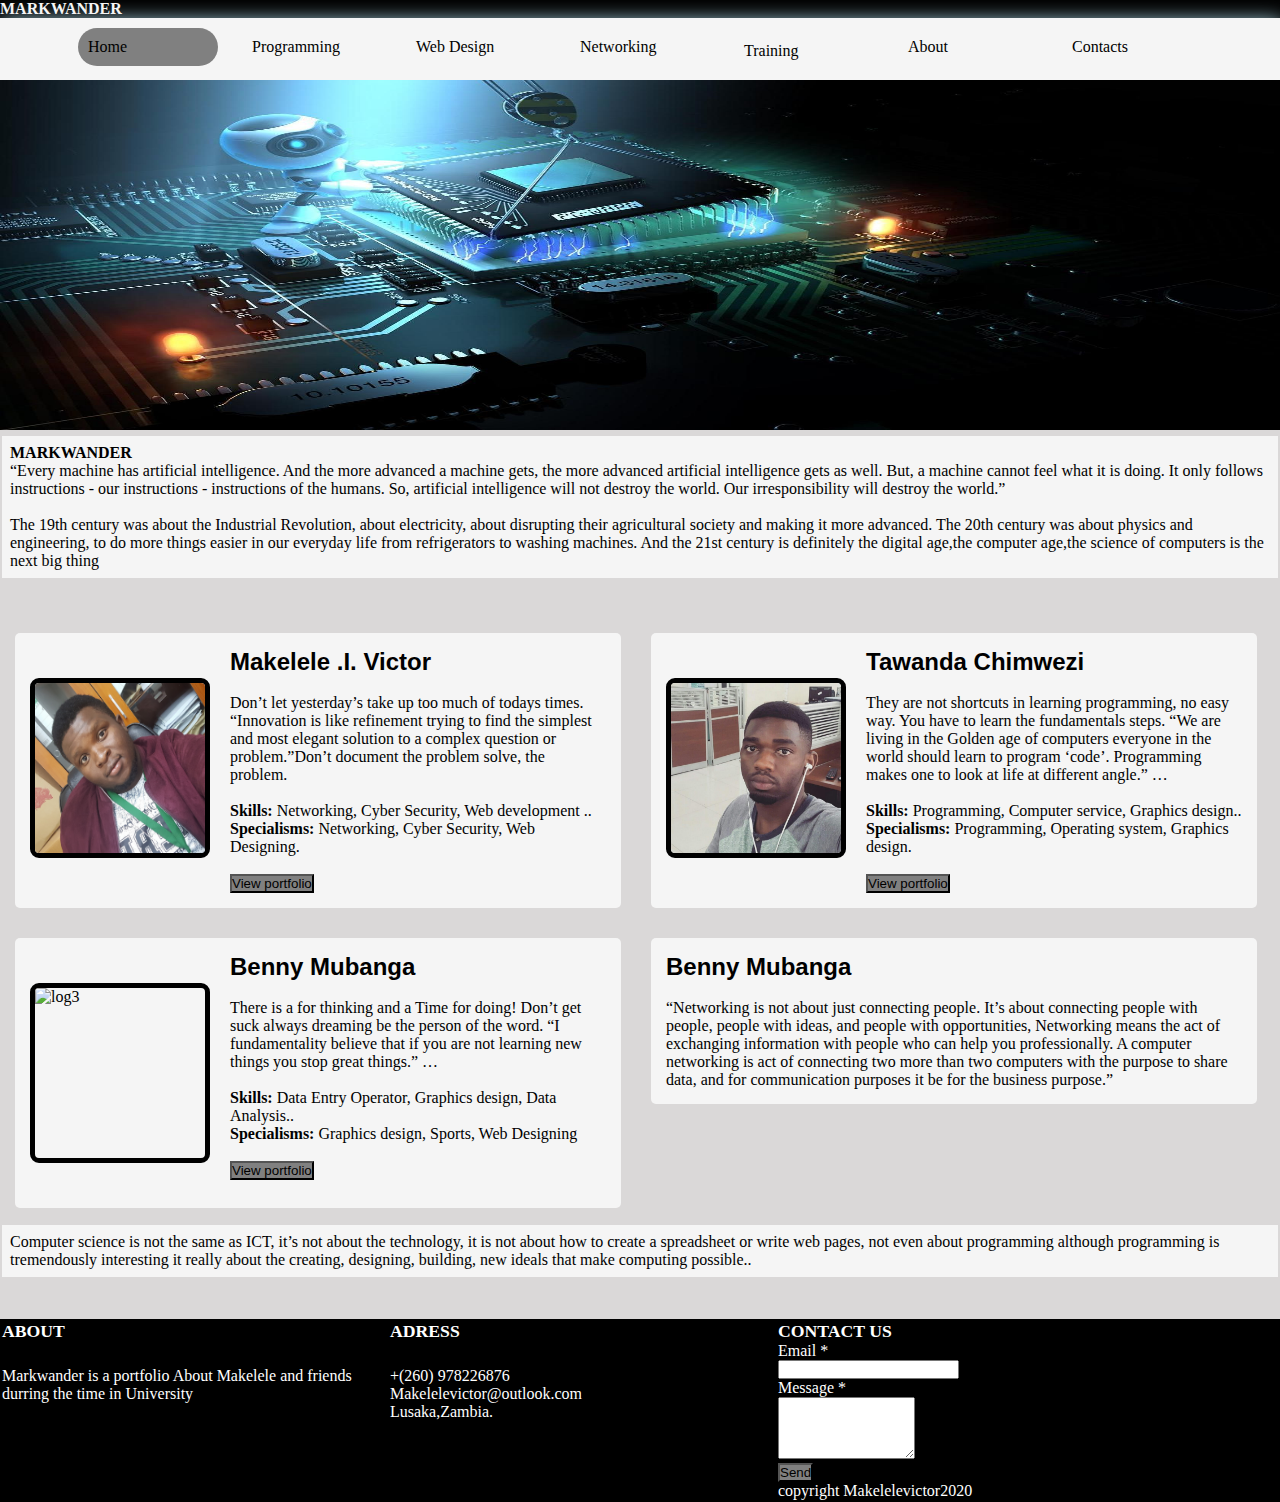
==== index.html @ d04be608 "update" ====
<!DOCTYPE html>
<html lang="english">
<head>
    <meta charset="UTF-8">
    <meta name="viewport"content="width=device-width, initial-scale=1.0"/>
    <title>Markwander</title>
    <link href="landingpage.css" rel="stylesheet" type="text/css">
    <script src="https://kit.fontawesome.com/a076d05399.js"></script>
</head>
<body>

<!--heading-->
<div id="title">
    <h4>MARKWANDER</h4> </div>

    <div class=" menu-bar">
        <ul>
            <li class="active"><i class="fas fa-home"></i><a href="#" >Home </a></i>
            </li>
            <li><i class="fas fa-edit"></i><a href="Programming.html" > Programming </a>
            </li>
            <li><i class="fas fa-clone"></i><a href="webdesign.html" >Web Design </a>
            </li>
            <li><i class="fas fa-edit"></i><a href="Networking.html" >Networking </a>
            </li>
            <li><a href="#" >Training </a>
            </li>
            <li><i class="fas fa-user"></i><a href="#"> About  </a>
            </li>
            <li><i class="fas fa-phone"></i><a href="#"> Contacts  </a>
            </li>
        </ul>
    </div>
    <!--wire image-->
    <img src="image/wire.jpg" height="350" width="100%" >


    <section id="section">
        <h4> MARKWANDER </h4>

        <p>
            “Every machine has artificial intelligence. And the more advanced a machine gets,
            the more advanced artificial intelligence gets as well. But, a machine cannot feel what it is doing.
             It only follows instructions - our instructions - instructions of the humans.
             So, artificial intelligence will not destroy the world. Our irresponsibility will destroy the world.”</p>
            <br>
           <p>The 19th century was about the Industrial Revolution, about electricity,
               about disrupting their agricultural society and making it more advanced.
               The 20th century was about physics and engineering, to do more things easier
               in our everyday life from refrigerators to washing machines.
                And the 21st century is definitely the digital age,the computer age,the science of computers is the next big thing</p>
</section>
<!--body intro-->

<div class="main">
</div>

    <!--intro-->
    <div class="wrapper">
        <div class="team">
            <img src="image/victor1.jpg" width="240" alt=" log1">
            <h2>Makelele .I. Victor</h2>
                    <br>
                    <p>Don’t let yesterday’s take up too much of todays times. “Innovation is like refinement trying to find the simplest and
                         most elegant solution to a complex question or problem.”Don’t document the problem solve, the problem. </p>
                    <br>
                        <div class="skills"> <b>Skills:</b>  Networking, Cyber Security, Web development ..</div>
                        <div class="specialisms"> <b>Specialisms:</b>  Networking, Cyber Security, Web Designing.</p></div>
                    <br>
                   <div class="readmore">
                       <a href="Networking.html">
                        <button>View portfolio</button>
                    </a>
                </div>

        </div>
        <div class="team">
        <img src="image/tawanda.png"  width="260" alt="tawanda">
        <h2>Tawanda Chimwezi</h2>
        <br>
        <p>
            They are not shortcuts in learning programming, no easy way. You have to learn the fundamentals steps.
            “We are living in the Golden age of computers everyone in the world should learn to program ‘code’.
             Programming makes one to look at life at different angle.”
            …</p>
            <br>

            <div class="skills"> <b>Skills:</b>  Programming, Computer service,  Graphics design..</div>
            <div class="specialisms"> <b>Specialisms:</b>  Programming, Operating system, Graphics design.</p></div>
                <br>
            <div class="readmore">
            <a href="programming.html">
            <button>View portfolio</button>
                </a>
            </div>

    </div>

    <div class="team">
    <img src="image/fresh.jpg" width="240" alt=" log3">
    <h2>Benny Mubanga</h2>
            <br>
            <p>There is a for thinking and a Time for doing! Don’t get suck always dreaming be the person of the word.
                “I fundamentality believe that if you are not learning new things you stop great things.” …</p>
                <br>
                <div class="skills"> <b>Skills:</b>  Data Entry Operator, Graphics design, Data Analysis..</div>
                <div class="specialisms"> <b>Specialisms:</b>  Graphics design, Sports, Web Designing</p></div>
                <br>
                <div class="readmore">
            <a href="webdesign.html">
                <button>View portfolio</button>
            </a>
    </div>

</div>

<div class="team">

    <h2>Benny Mubanga</h2>
            <br>
    <p>“Networking is not about just connecting people. It’s about connecting people with people,
    people with ideas, and people with opportunities, Networking means the act of exchanging information
     with people who can help you professionally. A computer networking is act of connecting two more
     than two computers with the purpose to share data, and for communication purposes it be for the business purpose.”
    </p>
</div>

<div class="lastc">
    <p>Computer science is not the same as ICT, it’s not about the technology,
        it is not about how to create a spreadsheet or write web pages,
        not even about programming although programming is tremendously interesting it really about
        the creating, designing, building, new ideals that make computing possible..</p>
</div>
    <footer>
<div class="main-content">
    <div class="left box">
        <h3>About</h3>
        <div class="content">
            <p>
                Markwander is a portfolio About Makelele and friends durring the time in University
            </p>
            <div class="social">
                <a href="#"><span class="fab fa-facebook-f"></span></a>
                <a href="#"><span class="fab fa-twitter"></span></a>
                <a href="#"><span class="fab fa-instagram"></span></a>
                <a href="#"><span class="fab fa-youtube"></span></a>

            </div>
        </div>
    </div>
    <div class="center box">
        <h3>Adress</h3>
        <div class="content">
            <div class="place">
                <span class="fas fa-phone-alt"></span>
                <span class="text">+(260) 978226876</span>
            </div>
            <div class="email">
                <span class="fas fa-envelope"></span>
                <span class="text">Makelelevictor@outlook.com</span>
            </div>
            <div class="place">
                <span class="fas fa-map-marker-alt"></span>
                <span class="text">Lusaka,Zambia.</span>
            </div>
        </div>
    </div>

    <div class="right box">
         <h3>Contact us </h3>
         <form action="#">
            <div class="email">
                <div class="text">Email * </div>
                <input type="email" required>
            </div>
            <div class="text">Message *</div>
            <textarea rows="4" cols="15 required"></textarea>
            <div class="btn">
                <button type="submit">Send</button>
            </div>
            <div class="copyright">
                <p>copyright Makelelevictor2020</p>
            </div>
        </div>
        </form>
    </div>
</div>
    </footer>
</body>
</html>
---- landingpage.css ----
*{
  margin: 0px;
  padding: 0px;
}
body{
    background:rgb(218, 216, 216);
    font-family: "europa",serif,"futura-pt";
    font-size: 100%;

}

#title{
  background-color:#000000;
  color: whitesmoke;
}


.menu-bar{

    background:whitesmoke;
    box-shadow: 2px 2px 20px  lightblue;
    text-align: center;
  }

  .menu-bar{
    list-style: none;
  }
  .menu-bar ul li{
    display: inline-flex;
    width: 120px;
    margin: 10px;
    padding: 10px;
  }
  .menu-bar ul li a{
     text-decoration: none;
     color: black;
  }
  .active, .menu-bar ul li:hover{
    background-color:gray;
    border-radius: 30px;

  }
  .sub-menu1{
    display: none;
  }
  .menu-bar ul li:hover .sub-menu1{
    display: block;
    position: absolute;
    background-color: gray;
    margin-top:30px ;
    margin-right: -10px;
  }
  .menu-bar ul li:hover .sub-menu1 ul {
     display: block;
     margin: 10px;
  }
  .menu-bar ul li:hover .sub-menu1 ul li {
    display: block;
     width: 50px;
     padding: 12px;
     border-bottom: 0px black;
     background: transparent;
     border-radius: 5;
     text-align: left;
  }
  .menu-bar ul li:hover .sub-menu1 ul li:last-child{
    border-bottom: none;
  }
  .menu-bar ul li:hover .sub-menu1 ul li a:hover{
     color: white;
  }

  #section{
    background:whitesmoke;
    padding: 8px;
    margin: 2px;
  }

   /* button*/
   button{
    background:grey;
  
   }


/* last*/

.lastc{
    display:inline-flex;
    background:whitesmoke;
    padding: 8px;
    margin: 2px;
}

  /*wrapper intro */

  .wrapper{
    margin: 40px auto;
    width: 100%;
  }
  .team{
    position: relative;
    left:25 px;
  }
  .team{
    width: 45%;
    float: left;
    margin: 15px;
    box-shadow:  2px 20px rgba(0, 0,0 .8);
    padding: 15px;
    columns: #000000;
    background-color:whitesmoke;
    border-radius: 5px;
  }

  .team img{
    width: 170px;
    height: 170px;
    border-radius: 5%;
    float: left;
    margin: 30px 20px 30px 0;
    border: 5px solid black;
  }

  h2{
    font-family:sans-serif;
    color:#000000;
  }





  /*link*/
  .section{
    position: relative;
    width: 100% auto;
    padding: 50px;
  }
  .section {
    box-sizing: border-box;
    font-family:sans-serif;
  }



  .circle{
    position: relative;
    overflow: hidden;
  }
  .circle img{
    position: absolute;
    top: 50px;
   right:120px;
  }
  .circle.circle1{
    width: 500px;
    height:500px;
    float: left;
    border-radius: 2%;
    margin: 10px;
  }

  .circle.circle2{
    width: 500px;
    height:500px;
    float: right;
    border-radius: 50%;
    margin: 20px;
  }
  section h2 {
    position: relative;
      left: 50px;
    color: rgb(6, 53, 68);
    font-size: 2em;
    margin-bottom: 10px;

  }
  section .work{
    color:#000000;
  }
  .work{
    position: relative;
    right:30px;
  }
  /*footer*/
footer{
  margin-top: 40px;
 width: 100%;
 height: 60%;
color:#fff;
background: black;
}
.main-content{
  margin-bottom:-70px;
  display: flex;
}
.main-content .box{
  flex-basis: 30%;
  padding: 2px;
}
.box h3{
  font-size: 1.105rem;
  text-transform:uppercase;
}
.box .content{
  margin: 25px 0 0 0;
}
.left .content .social{
  margin: 10px 0 0 0;
}
.left .content .social .place a{
  padding: 0 2px;
}
.left .content .social a span{
  height: 30px;
  width: 30px;
  background: white;
  line-height: 30px;
  text-align: center;
  font-size: 18px;
  border-radius: 5px ;
  transition: 0.2s;
}
.left .content .social a span:hover{
  background: rgb(9, 34, 43);
}
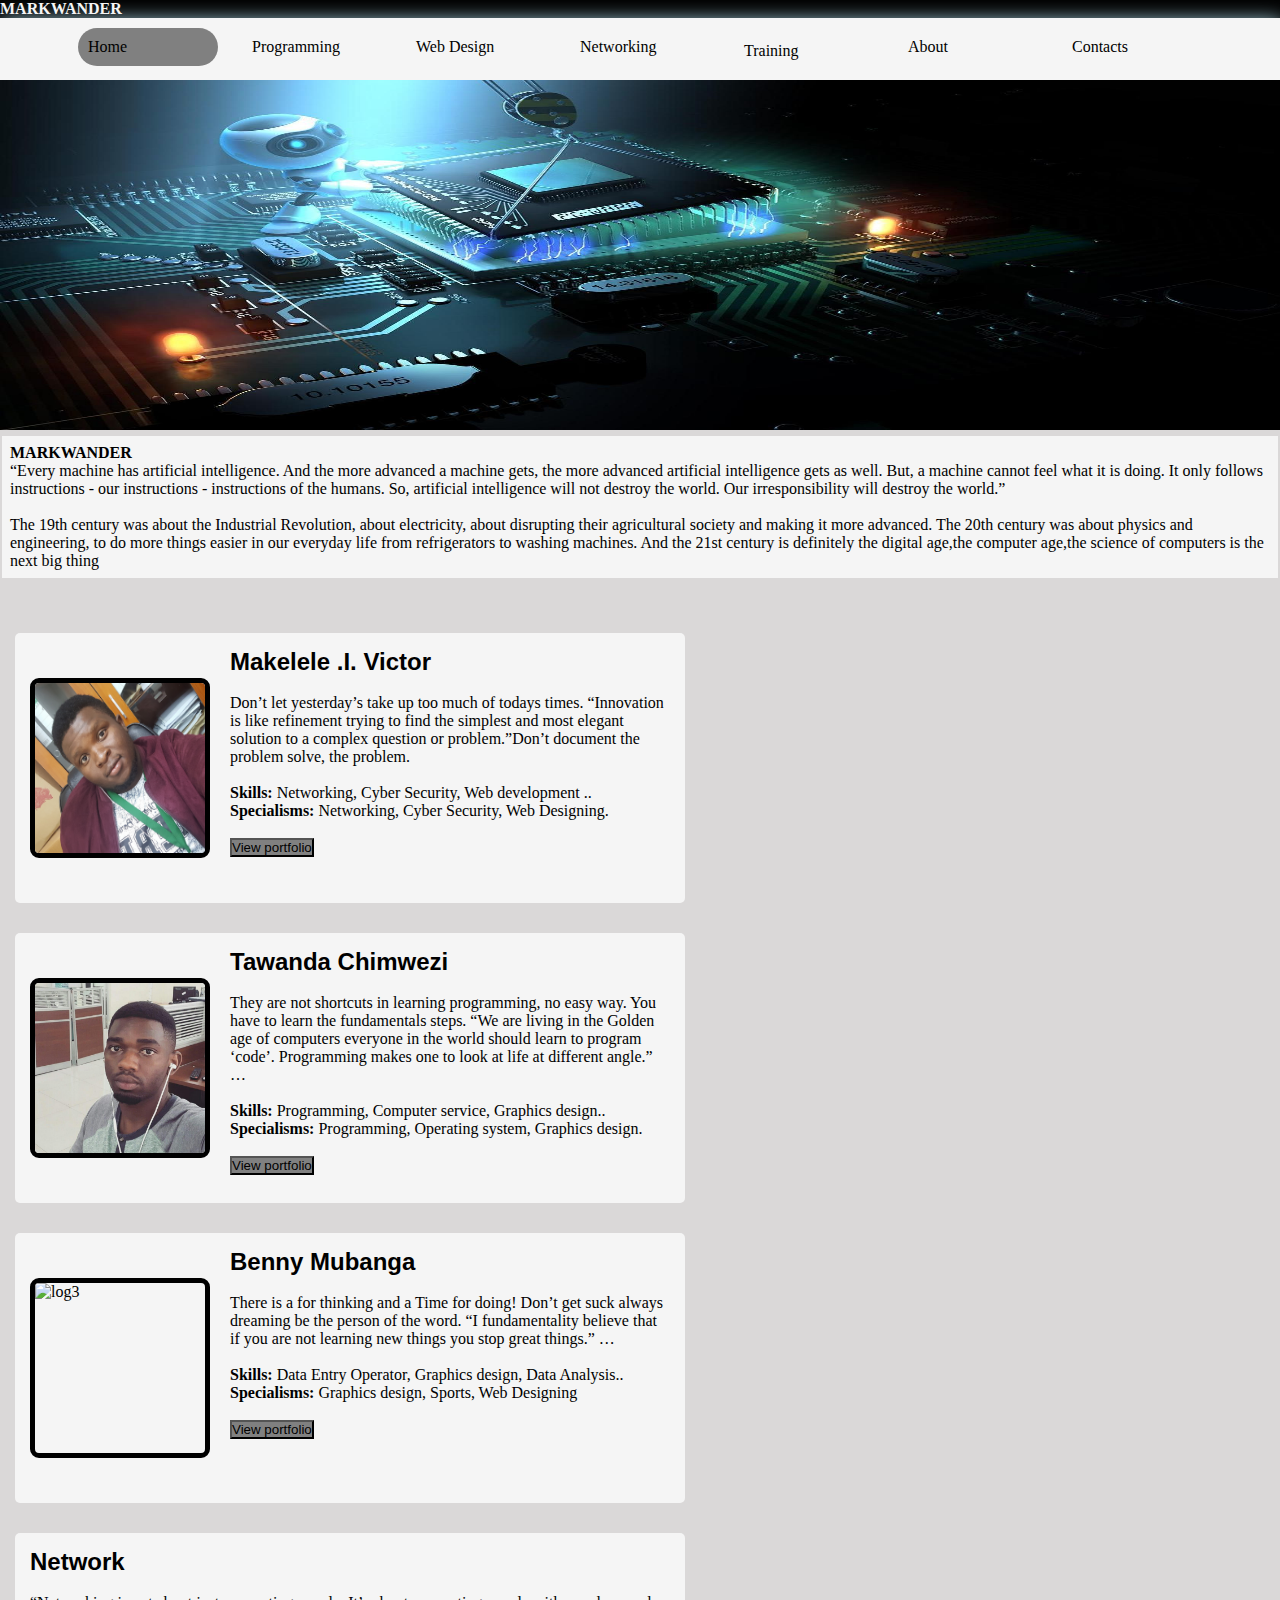
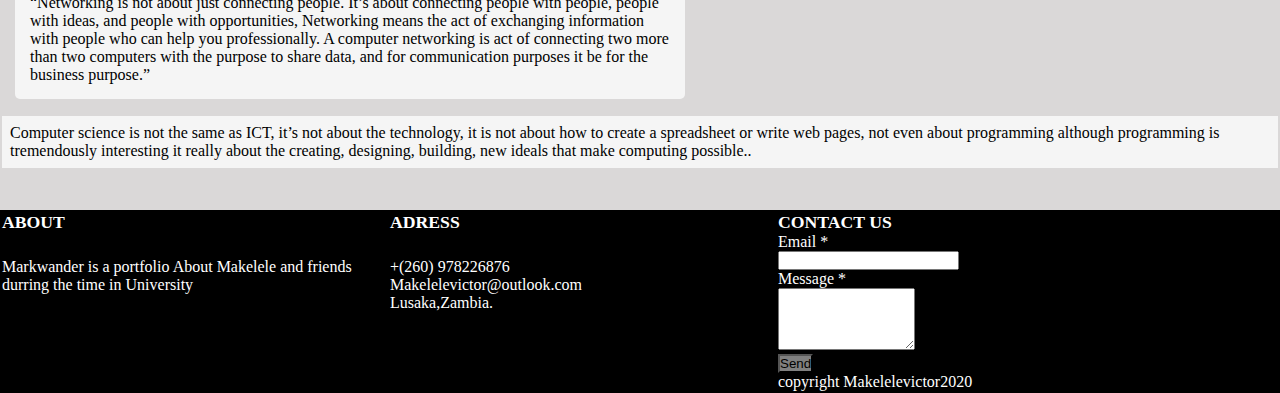
==== commit 44c4175a: "update" ====
--- a/index.html
+++ b/index.html
@@ -4,7 +4,7 @@
     <meta charset="UTF-8">
     <meta name="viewport"content="width=device-width, initial-scale=1.0"/>
     <title>Markwander</title>
-    <link href="landingpage.css" rel="stylesheet" type="text/css">
+    <link href="index.css" rel="stylesheet" type="text/css">
     <script src="https://kit.fontawesome.com/a076d05399.js"></script>
 </head>
 <body>
@@ -17,7 +17,7 @@
         <ul>
             <li class="active"><i class="fas fa-home"></i><a href="#" >Home </a></i>
             </li>
-            <li><i class="fas fa-edit"></i><a href="Programming.html" > Programming </a>
+            <li><i class="fas fa-edit"></i><a href="programming.html" > Programming </a>
             </li>
             <li><i class="fas fa-clone"></i><a href="webdesign.html" >Web Design </a>
             </li>
@@ -116,7 +116,7 @@
 
 <div class="team">
 
-    <h2>Benny Mubanga</h2>
+    <h2>Network</h2>
             <br>
     <p>“Networking is not about just connecting people. It’s about connecting people with people,
     people with ideas, and people with opportunities, Networking means the act of exchanging information
--- a/index.css
+++ b/index.css
@@ -0,0 +1,228 @@
+*{
+  margin: 0px;
+  padding: 0px;
+}
+body{
+    background:rgb(218, 216, 216);
+    font-family: "europa",serif,"futura-pt";
+    font-size: 100%;
+
+}
+
+#title{
+  background-color:#000000;
+  color: whitesmoke;
+}
+
+
+.menu-bar{
+
+    background:whitesmoke;
+    box-shadow: 2px 2px 20px  lightblue;
+    text-align: center;
+  }
+
+  .menu-bar{
+    list-style: none;
+  }
+  .menu-bar ul li{
+    display: inline-flex;
+    width: 120px;
+    margin: 10px;
+    padding: 10px;
+  }
+  .menu-bar ul li a{
+     text-decoration: none;
+     color: black;
+  }
+  .active, .menu-bar ul li:hover{
+    background-color:gray;
+    border-radius: 30px;
+
+  }
+  .sub-menu1{
+    display: none;
+  }
+  .menu-bar ul li:hover .sub-menu1{
+    display: block;
+    position: absolute;
+    background-color: gray;
+    margin-top:30px ;
+    margin-right: -10px;
+  }
+  .menu-bar ul li:hover .sub-menu1 ul {
+     display: block;
+     margin: 10px;
+  }
+  .menu-bar ul li:hover .sub-menu1 ul li {
+    display: block;
+     width: 50px;
+     padding: 12px;
+     border-bottom: 0px black;
+     background: transparent;
+     border-radius: 5;
+     text-align: left;
+  }
+  .menu-bar ul li:hover .sub-menu1 ul li:last-child{
+    border-bottom: none;
+  }
+  .menu-bar ul li:hover .sub-menu1 ul li a:hover{
+     color: white;
+  }
+
+  #section{
+    background:whitesmoke;
+    padding: 8px;
+    margin: 2px;
+  }
+
+   /* button*/
+   button{
+    background:grey;
+  
+   }
+
+
+/* last*/
+
+.lastc{
+    display:inline-flex;
+    background:whitesmoke;
+    padding: 8px;
+    margin: 2px;
+}
+
+  /*wrapper intro */
+
+  .wrapper{
+    margin: 40px auto;
+    width: 100%;
+  }
+  .team{
+    position: relative;
+    left:25 px;
+  }
+  .team{
+    width: 50%;
+    float: left;
+    margin: 15px;
+    box-shadow:  2px 20px rgba(0, 0,0 .8);
+    padding: 15px;
+    columns: #000000;
+    background-color:whitesmoke;
+    border-radius: 5px;
+  }
+
+  .team img{
+    width: 170px;
+    height: 170px;
+    border-radius: 5%;
+    float: left;
+    margin: 30px 20px 30px 0;
+    border: 5px solid black;
+  }
+
+  h2{
+    font-family:sans-serif;
+    color:#000000;
+  }
+
+
+
+
+
+  /*link*/
+  .section{
+    position: relative;
+    width: 100% auto;
+    padding: 50px;
+  }
+  .section {
+    box-sizing: border-box;
+    font-family:sans-serif;
+  }
+
+
+
+  .circle{
+    position: relative;
+    overflow: hidden;
+  }
+  .circle img{
+    position: absolute;
+    top: 50px;
+   right:120px;
+  }
+  .circle.circle1{
+    width: 500px;
+    height:500px;
+    float: left;
+    border-radius: 2%;
+    margin: 10px;
+  }
+
+  .circle.circle2{
+    width: 500px;
+    height:500px;
+    float: right;
+    border-radius: 50%;
+    margin: 20px;
+  }
+  section h2 {
+    position: relative;
+      left: 50px;
+    color: rgb(6, 53, 68);
+    font-size: 2em;
+    margin-bottom: 10px;
+
+  }
+  section .work{
+    color:#000000;
+  }
+  .work{
+    position: relative;
+    right:30px;
+  }
+  /*footer*/
+footer{
+  margin-top: 40px;
+ width: 100%;
+ height: 60%;
+color:#fff;
+background: black;
+}
+.main-content{
+  margin-bottom:-70px;
+  display: flex;
+}
+.main-content .box{
+  flex-basis: 30%;
+  padding: 2px;
+}
+.box h3{
+  font-size: 1.105rem;
+  text-transform:uppercase;
+}
+.box .content{
+  margin: 25px 0 0 0;
+}
+.left .content .social{
+  margin: 10px 0 0 0;
+}
+.left .content .social .place a{
+  padding: 0 2px;
+}
+.left .content .social a span{
+  height: 30px;
+  width: 30px;
+  background: white;
+  line-height: 30px;
+  text-align: center;
+  font-size: 18px;
+  border-radius: 5px ;
+  transition: 0.2s;
+}
+.left .content .social a span:hover{
+  background: rgb(9, 34, 43);
+}
+
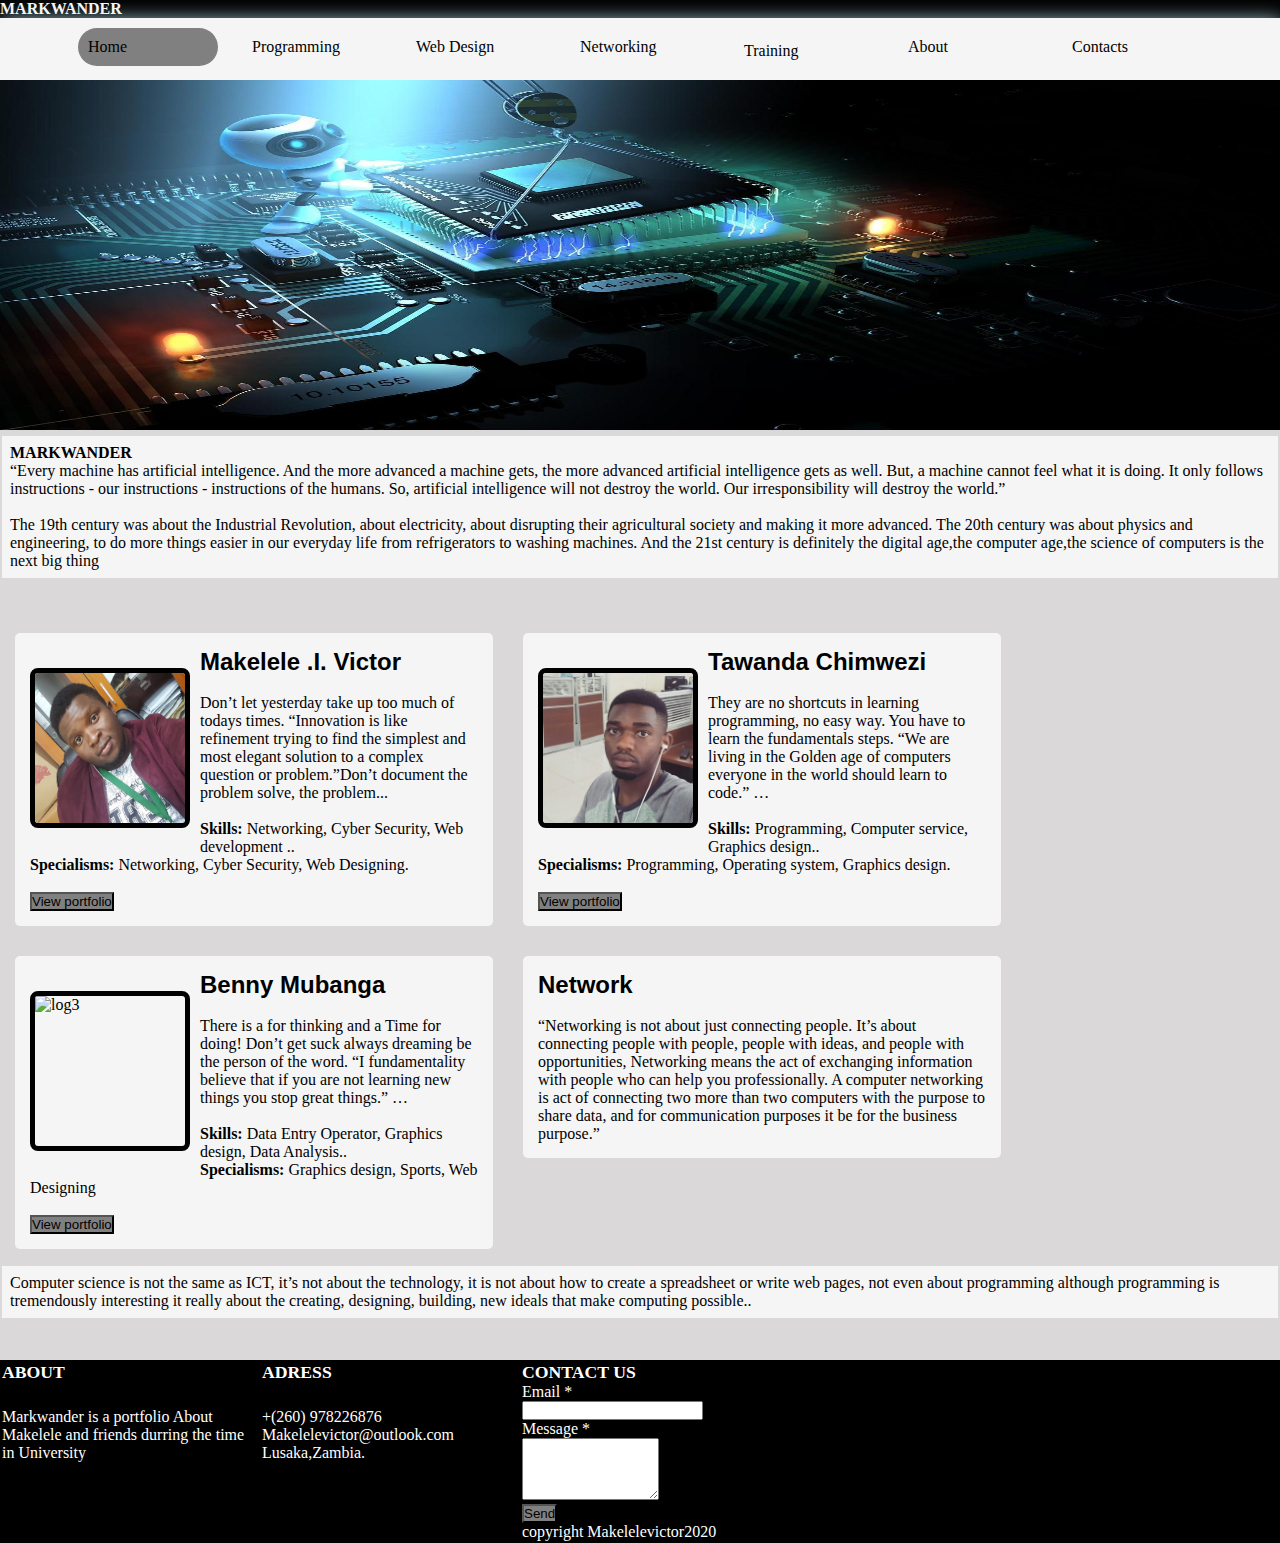
==== commit 4cf2062b: "update" ====
--- a/index.html
+++ b/index.html
@@ -61,8 +61,8 @@
             <img src="image/victor1.jpg" width="240" alt=" log1">
             <h2>Makelele .I. Victor</h2>
                     <br>
-                    <p>Don’t let yesterday’s take up too much of todays times. “Innovation is like refinement trying to find the simplest and
-                         most elegant solution to a complex question or problem.”Don’t document the problem solve, the problem. </p>
+                    <p>Don’t let yesterday take up too much of todays times. “Innovation is like refinement trying to find the simplest and
+                         most elegant solution to a complex question or problem.”Don’t document the problem solve, the problem... </p>
                     <br>
                         <div class="skills"> <b>Skills:</b>  Networking, Cyber Security, Web development ..</div>
                         <div class="specialisms"> <b>Specialisms:</b>  Networking, Cyber Security, Web Designing.</p></div>
@@ -79,9 +79,8 @@
         <h2>Tawanda Chimwezi</h2>
         <br>
         <p>
-            They are not shortcuts in learning programming, no easy way. You have to learn the fundamentals steps.
-            “We are living in the Golden age of computers everyone in the world should learn to program ‘code’.
-             Programming makes one to look at life at different angle.”
+            They are no shortcuts in learning programming, no easy way. You have to learn the fundamentals steps.
+            “We are living in the Golden age of computers everyone in the world should learn to code.”
             …</p>
             <br>
 
@@ -97,7 +96,7 @@
     </div>
 
     <div class="team">
-    <img src="image/fresh.jpg" width="240" alt=" log3">
+    <img src="image/mu.png" width="240" alt=" log3">
     <h2>Benny Mubanga</h2>
             <br>
             <p>There is a for thinking and a Time for doing! Don’t get suck always dreaming be the person of the word.
--- a/index.css
+++ b/index.css
@@ -103,7 +103,7 @@
     left:25 px;
   }
   .team{
-    width: 50%;
+    width: 35%;
     float: left;
     margin: 15px;
     box-shadow:  2px 20px rgba(0, 0,0 .8);
@@ -114,11 +114,11 @@
   }
 
   .team img{
-    width: 170px;
-    height: 170px;
+    width: 150px;
+    height: 150px;
     border-radius: 5%;
     float: left;
-    margin: 30px 20px 30px 0;
+    margin: 20px 10px 20px 0;
     border: 5px solid black;
   }
 
@@ -196,7 +196,7 @@
   display: flex;
 }
 .main-content .box{
-  flex-basis: 30%;
+  flex-basis: 20%;
   padding: 2px;
 }
 .box h3{
@@ -213,12 +213,12 @@
   padding: 0 2px;
 }
 .left .content .social a span{
-  height: 30px;
-  width: 30px;
+  height: 20px;
+  width: 20px;
   background: white;
-  line-height: 30px;
+  line-height: 20px;
   text-align: center;
-  font-size: 18px;
+  font-size: 10px;
   border-radius: 5px ;
   transition: 0.2s;
 }
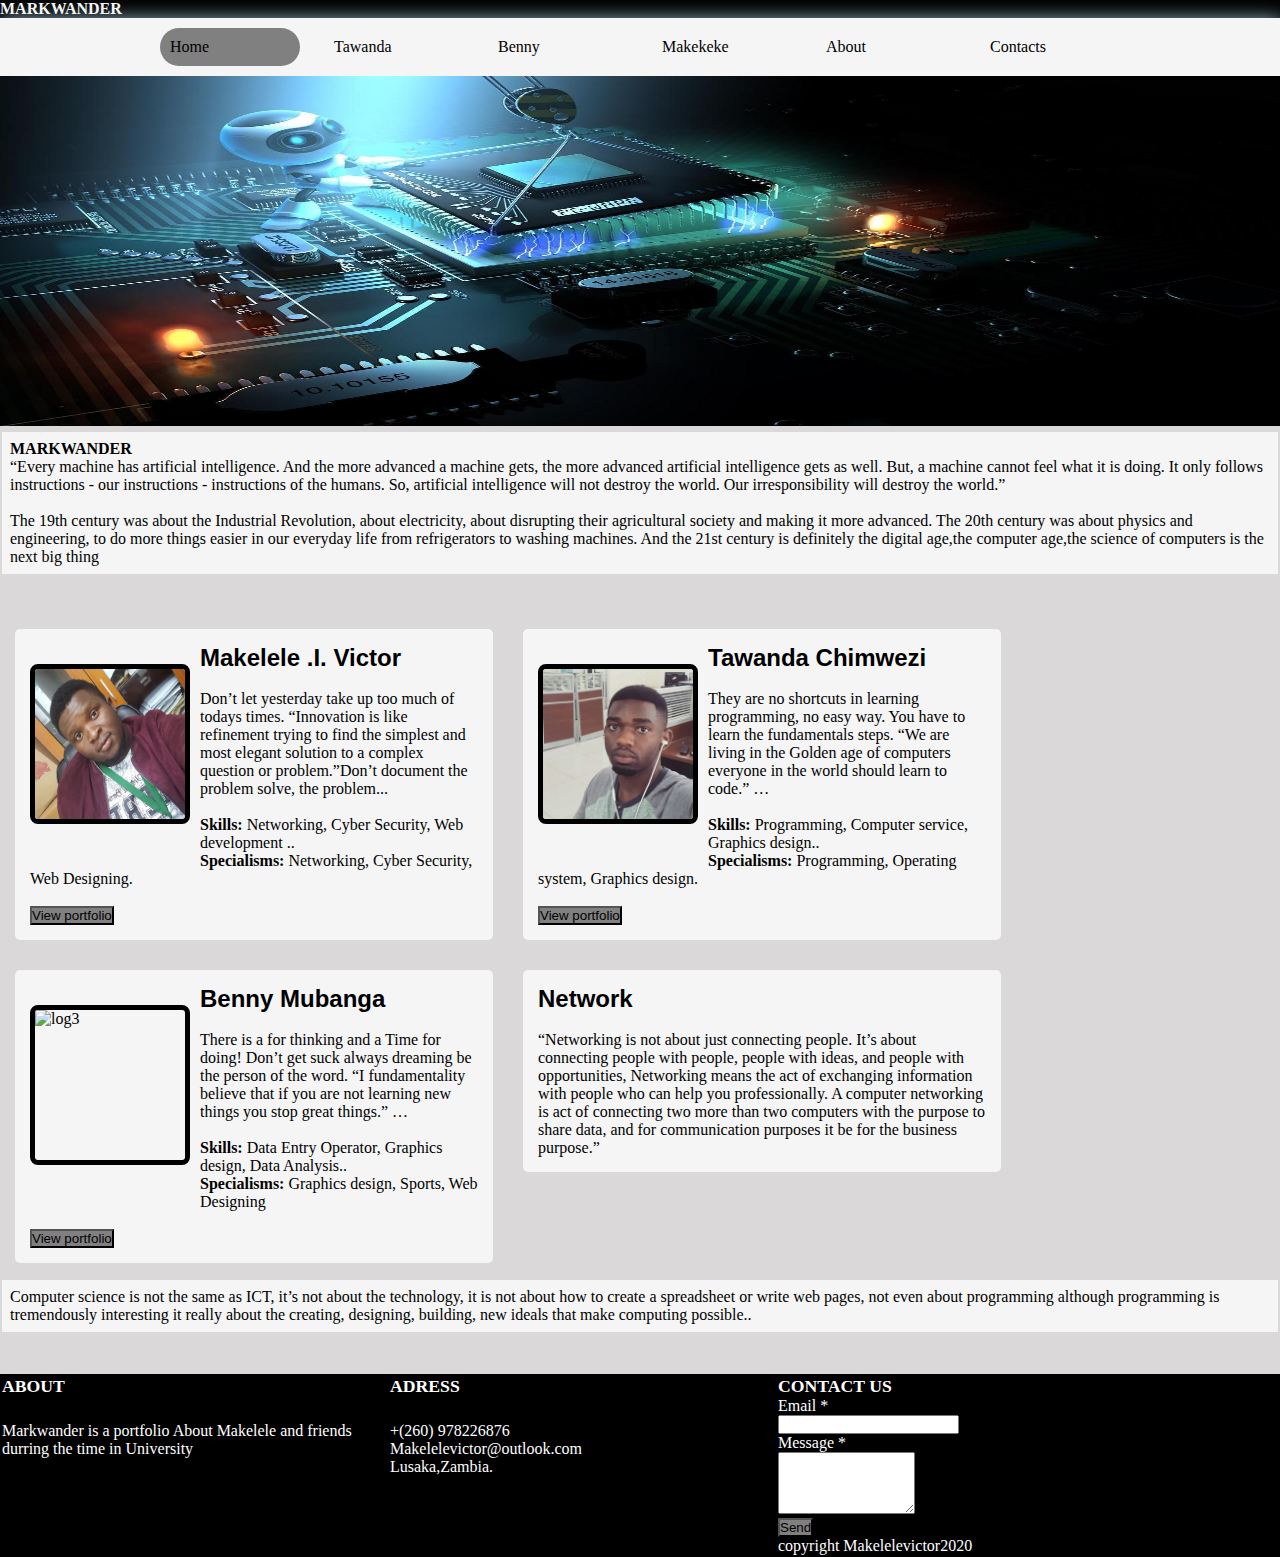
==== commit 608af1ac: "update" ====
--- a/index.html
+++ b/index.html
@@ -17,13 +17,11 @@
         <ul>
             <li class="active"><i class="fas fa-home"></i><a href="#" >Home </a></i>
             </li>
-            <li><i class="fas fa-edit"></i><a href="programming.html" > Programming </a>
+            <li><i class="fas fa-edit"></i><a href="programming.html" > Tawanda </a>
             </li>
-            <li><i class="fas fa-clone"></i><a href="webdesign.html" >Web Design </a>
+            <li><i class="fas fa-clone"></i><a href="webdesign.html" > Benny </a>
             </li>
-            <li><i class="fas fa-edit"></i><a href="Networking.html" >Networking </a>
-            </li>
-            <li><a href="#" >Training </a>
+            <li><i class="fas fa-edit"></i><a href="Networking.html" > Makekeke </a>
             </li>
             <li><i class="fas fa-user"></i><a href="#"> About  </a>
             </li>
@@ -96,7 +94,7 @@
     </div>
 
     <div class="team">
-    <img src="image/mu.png" width="240" alt=" log3">
+    <img src="image/fresh.jpg" width="240" alt=" log3">
     <h2>Benny Mubanga</h2>
             <br>
             <p>There is a for thinking and a Time for doing! Don’t get suck always dreaming be the person of the word.
--- a/index.css
+++ b/index.css
@@ -118,7 +118,7 @@
     height: 150px;
     border-radius: 5%;
     float: left;
-    margin: 20px 10px 20px 0;
+    margin: 20px 10px 30px 0;
     border: 5px solid black;
   }
 
@@ -196,7 +196,7 @@
   display: flex;
 }
 .main-content .box{
-  flex-basis: 20%;
+  flex-basis: 30%;
   padding: 2px;
 }
 .box h3{
@@ -207,14 +207,14 @@
   margin: 25px 0 0 0;
 }
 .left .content .social{
-  margin: 10px 0 0 0;
+  margin: 20px 0 0 0;
 }
 .left .content .social .place a{
   padding: 0 2px;
 }
 .left .content .social a span{
-  height: 20px;
-  width: 20px;
+  height: 30px;
+  width: 30px;
   background: white;
   line-height: 20px;
   text-align: center;
